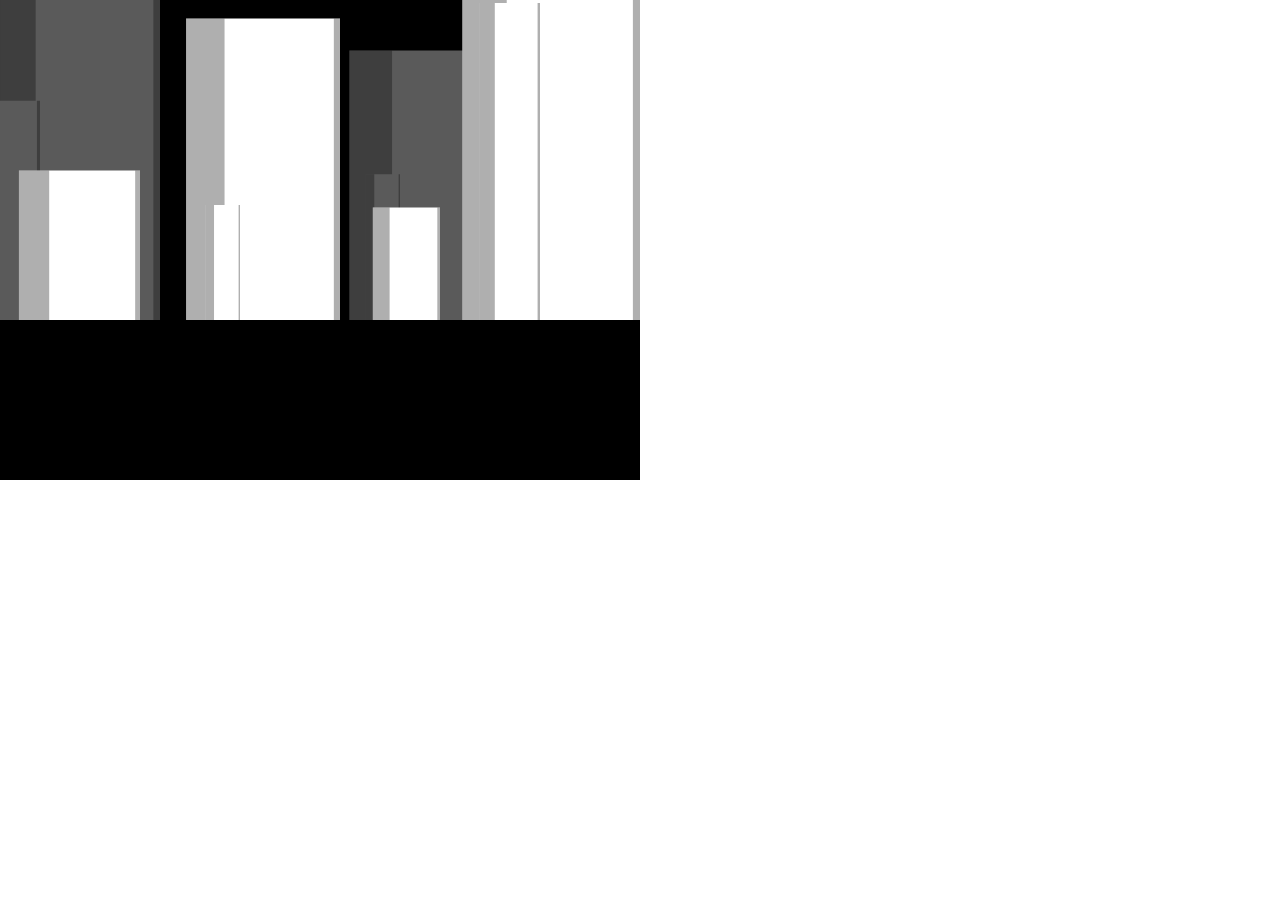
==== exercises/exercise7/index.html @ b81e4210 "E7: Added street" ====
<!DOCTYPE html>
<html>
  <head>
    <meta charset="utf-8">
    <meta name="viewport" width=device-width, initial-scale=1.0, maximum-scale=1.0, user-scalable=0>

    <!-- CSS stylesheet(s) -->
    <link rel="stylesheet" type="text/css" href="css/style.css" />

    <!-- Library script(s) -->
    <script src="js/libraries/p5.min.js"></script>

    <!-- My script(s) -->
    <script src="js/Building.js"></script>
    <script src="js/script.js"></script>
  </head>

  <body>
    <!-- HTML would go here if needed. -->
  </body>

</html>
---- exercises/exercise7/css/style.css ----
/*********************************************

Here is a description of any special CSS used.
In this case it's just padding and margin to 0
so the canvas is flush with the top left corner.

**********************************************/

body {
  padding: 0;
  margin: 0;
}
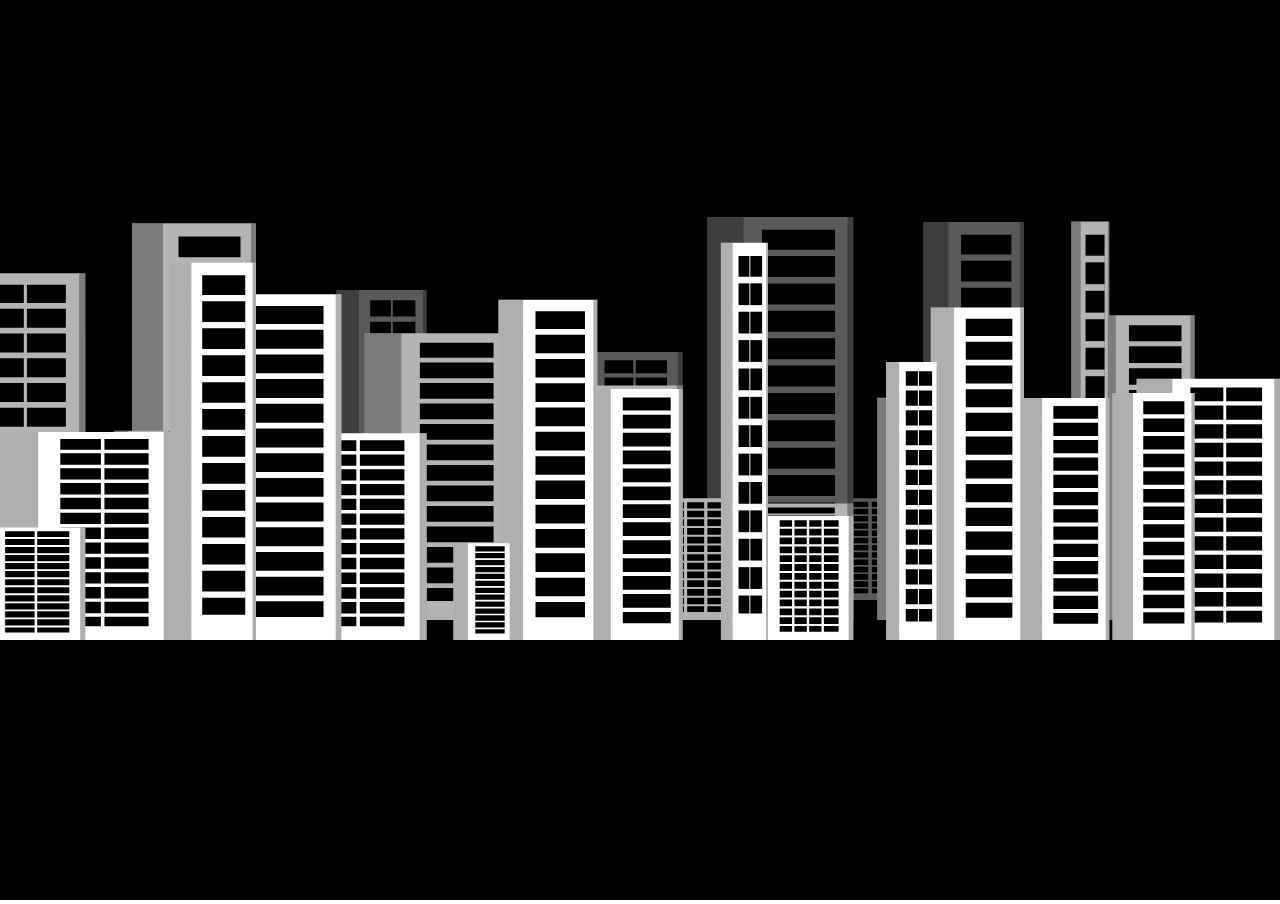
==== commit 53bd243e: "E7: Added windows" ====
--- a/exercises/exercise7/index.html
+++ b/exercises/exercise7/index.html
@@ -12,6 +12,7 @@
 
     <!-- My script(s) -->
     <script src="js/Building.js"></script>
+    <script src="js/Street.js"></script>
     <script src="js/script.js"></script>
   </head>
 
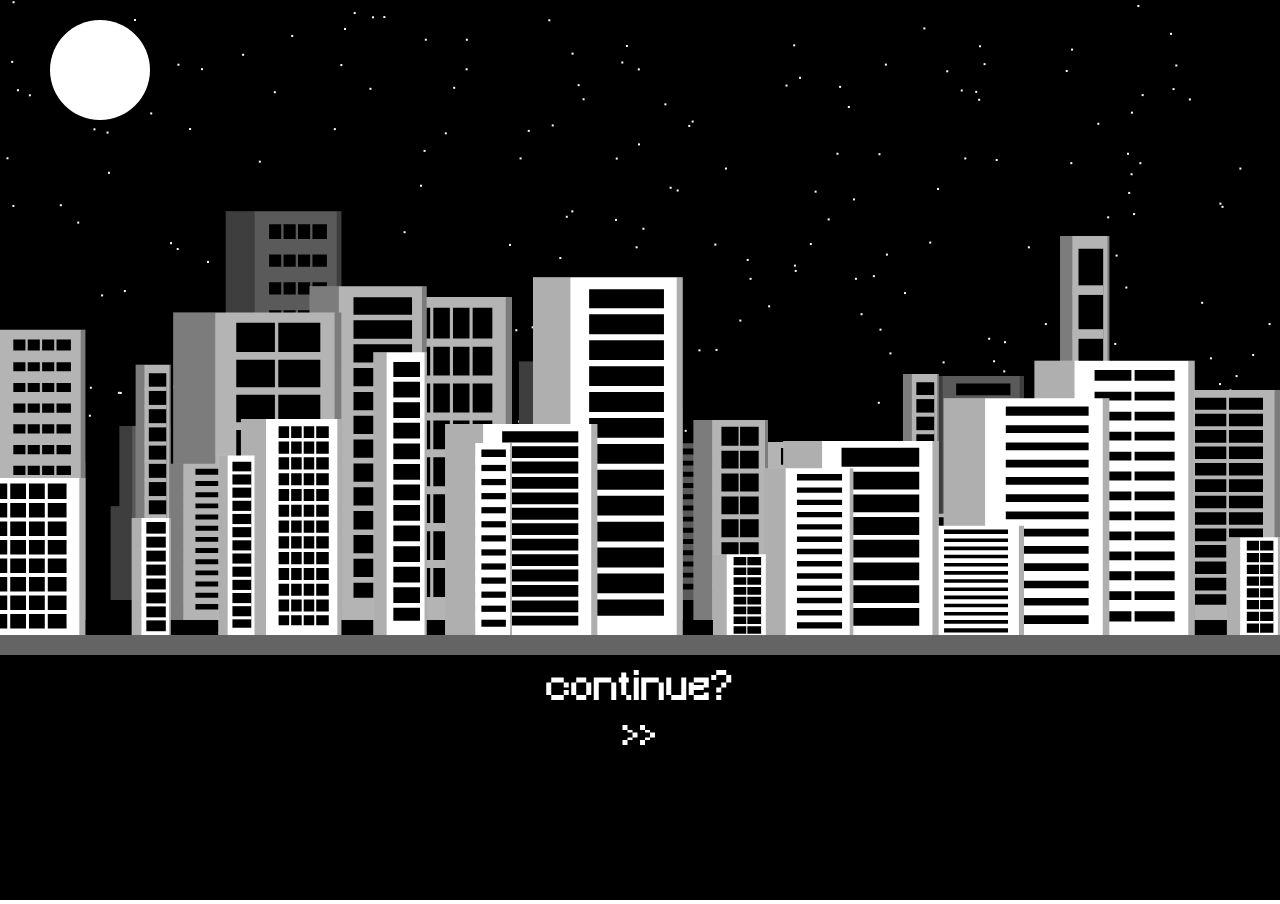
==== commit f444b77c: "E7: Shifted parts of draw into functions" ====
--- a/exercises/exercise7/index.html
+++ b/exercises/exercise7/index.html
@@ -13,6 +13,7 @@
     <!-- My script(s) -->
     <script src="js/Building.js"></script>
     <script src="js/Street.js"></script>
+    <script src="js/Star.js"></script>
     <script src="js/script.js"></script>
   </head>
 
